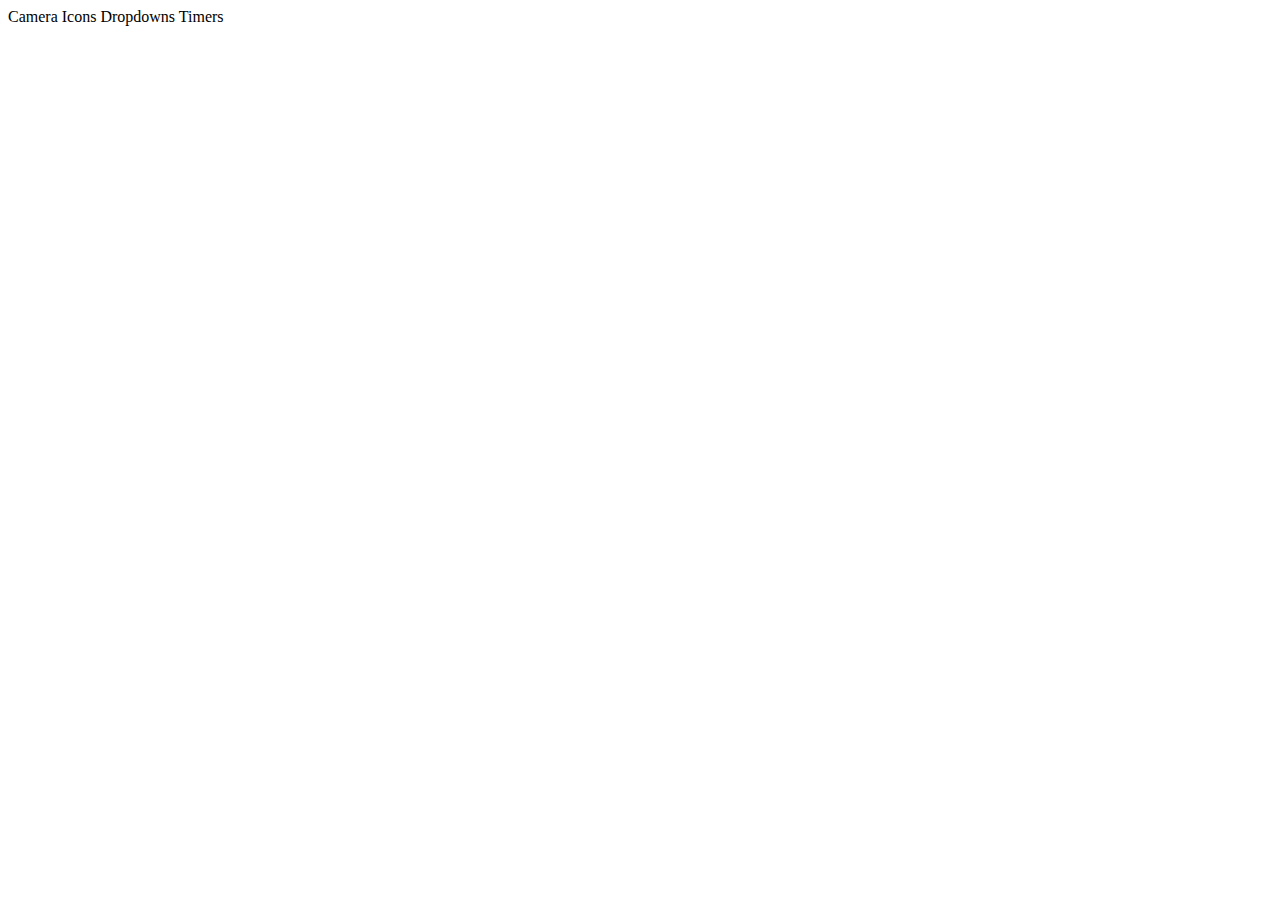
==== Index2.html @ 6496bf32 "Add CSS file and index2.html adjustments" ====
<!DOCTYPE html>
<head>
    <title>4774 Dropbears</title>
</head>

<body>
    <span>
        Camera
    </span>
    <link href="CSS/main2.css" rel="stylsheet" type="text/css">
    <!--Right Tab!-->
    <span>
        <span>
            Icons
        </span>
        <span>
            Dropdowns
        </span>
        <span>
            Timers
        </span>
    </span>
    <!--Right Tab!-->

</body>

<script>

</script>
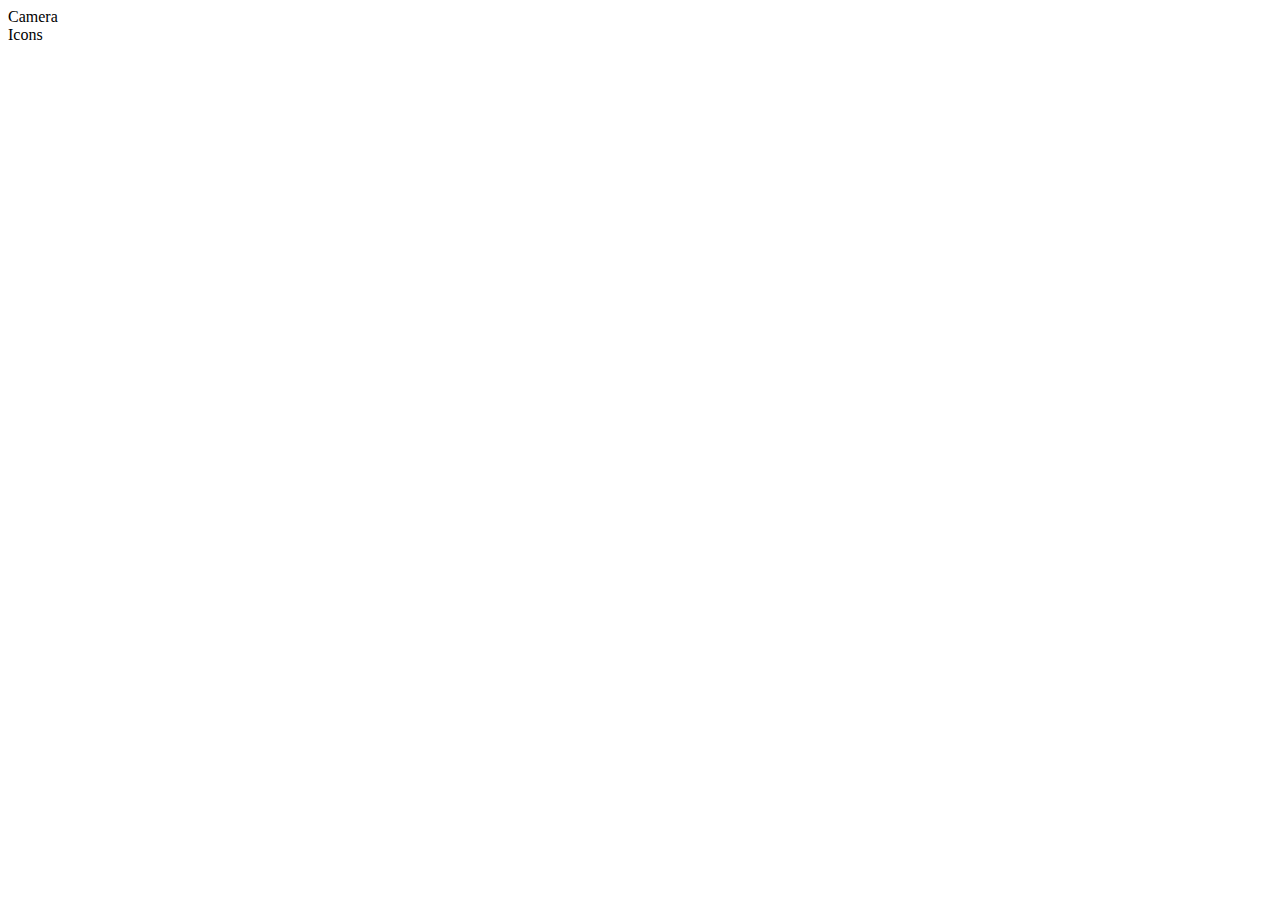
==== commit 768f3ace: "Camera additions" ====
--- a/Index2.html
+++ b/Index2.html
@@ -4,22 +4,21 @@
 </head>
 
 <body>
-    <span>
+    <link href="CSS/main2.css" rel="stylesheet" type="text/css">
+    <div class=Page>
+    <span class=Camera>
         Camera
     </span>
-    <link href="CSS/main2.css" rel="stylsheet" type="text/css">
+    <span class=Box1>
+        <div>
+            Icons
+        </div>
+        <div>
+        </div>
+    </span>
+    </div>
     <!--Right Tab!-->
-    <span>
-        <span>
-            Icons
-        </span>
-        <span>
-            Dropdowns
-        </span>
-        <span>
-            Timers
-        </span>
-    </span>
+
     <!--Right Tab!-->
 
 </body>
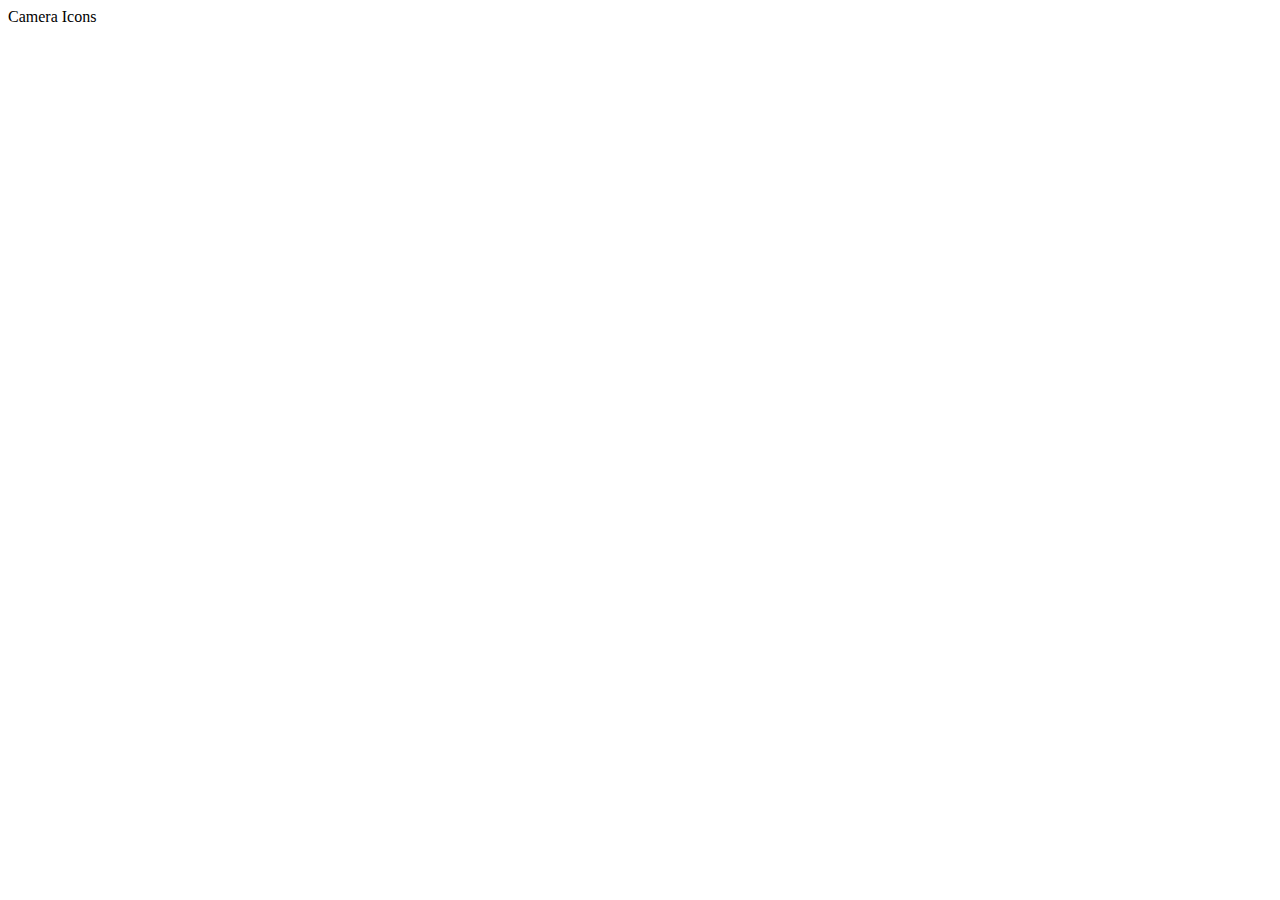
==== commit 6f55ef60: "Fixed random line" ====
--- a/Index2.html
+++ b/Index2.html
@@ -10,11 +10,9 @@
         Camera
     </span>
     <span class=Box1>
-        <div>
+        <span>
             Icons
-        </div>
-        <div>
-        </div>
+        </span>
     </span>
     </div>
     <!--Right Tab!-->
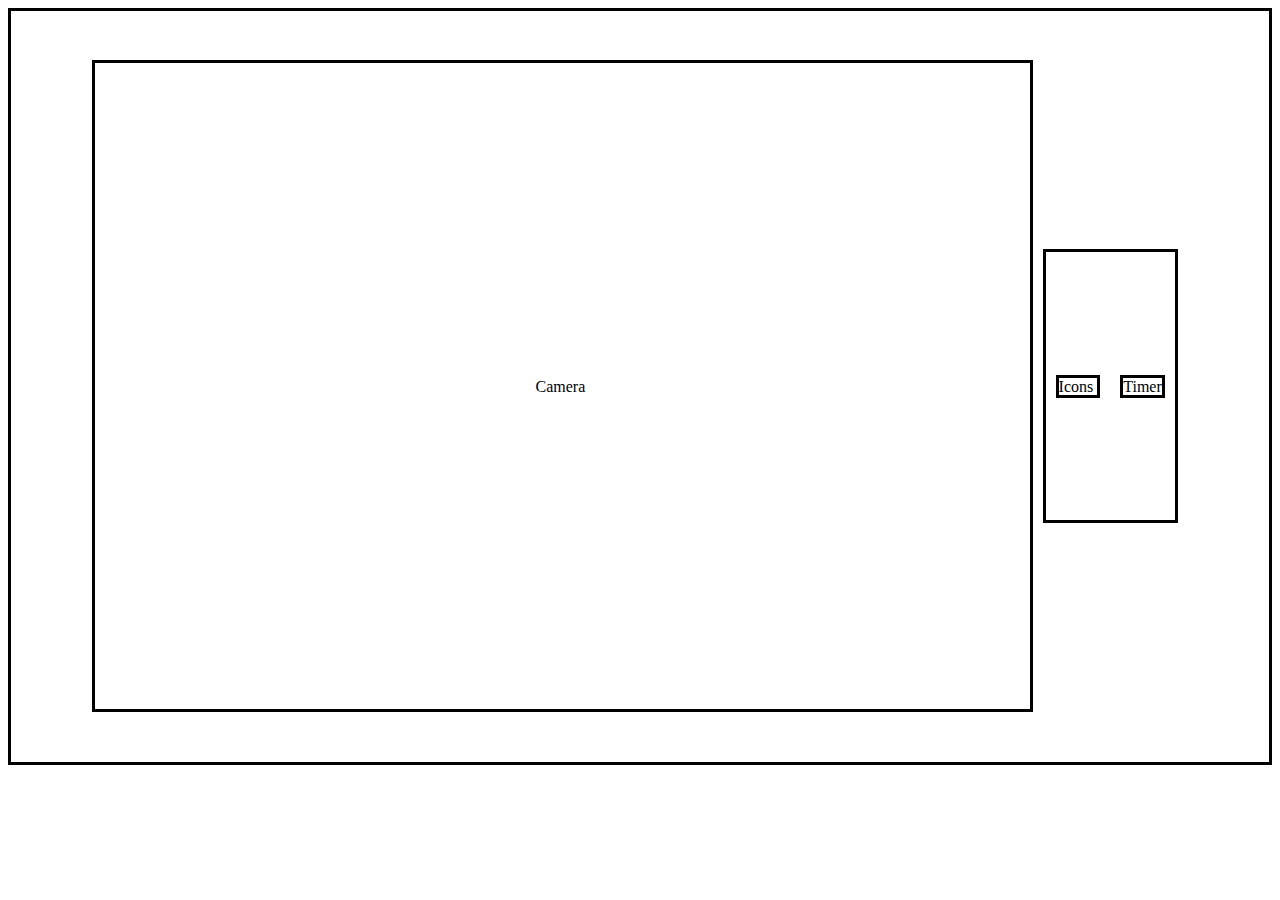
==== commit 2d26ea47: "Merge b418c1488ff2bbac8b108958e7afc46679459632 into f4593faf12ac17821d4f3fd6497ef919cd0f8e76" ====
--- a/Index2.html
+++ b/Index2.html
@@ -10,8 +10,11 @@
         Camera
     </span>
     <span class=Box1>
-        <span>
+        <span class=Box2 style="margin:10px">
             Icons
+        </span>
+        <span class=Box2 style="margin:10px">
+            Timer
         </span>
     </span>
     </div>
--- a/CSS/main2.css
+++ b/CSS/main2.css
@@ -0,0 +1,30 @@
+.Box1{
+    margin:10px;
+    border:solid black;
+    background-color:white;
+    padding-bottom:10%;
+    margin-bottom:35px;
+    padding-top:10%;
+}
+span,p,div{
+    text-align: center;
+}
+.Camera{
+    text-align: center;
+    border: solid black;
+    padding-bottom: 25%;
+    padding-top: 25%;
+    padding-left: 35%;
+    padding-right: 35%;
+}
+.Page{
+    size:100%;
+    border:solid black;
+    padding-top:29%;
+    padding-bottom:29%;
+}
+.Box2{
+    margin-top:0;
+    border: solid black;
+    padding-top:;
+}